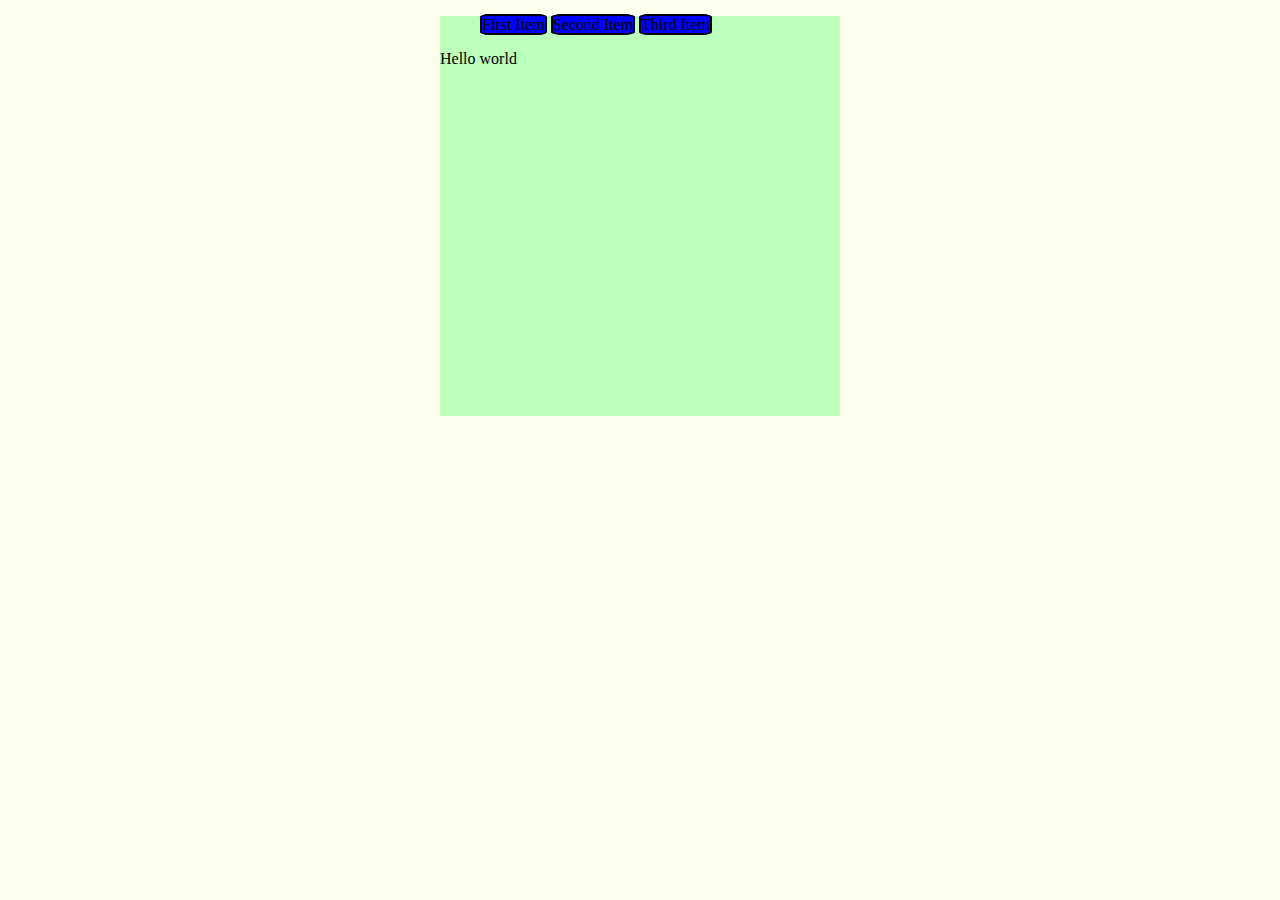
==== index.html @ a07e9e0e "Added list at top" ====
<!DOCTYPE html>
<html>
    <head>
        <link type = "text/css" rel="stylesheet" href = "stylesheet.css"/>
        <title>Ian's webpage</title>
    </head>
    <body>
        <div id = "main">
            <div class = "header">
                <ul>
                    <li>First Item</li>
                    <li>Second Item</li>
                    <li>Third Item</li>
                </ul>
            </div>
            <p>Hello world</p>
        </div>
    </body>
</html>
---- stylesheet.css ----
body {
    background-color: #ffffee;
}

#main {
    margin: auto;
    height: 400px;
    width: 400px;
    background-color: #bbffbb;
}

li {
    border: 2px solid black;
    border-radius: 15%;
    background-color: blue;
    display: inline;
}
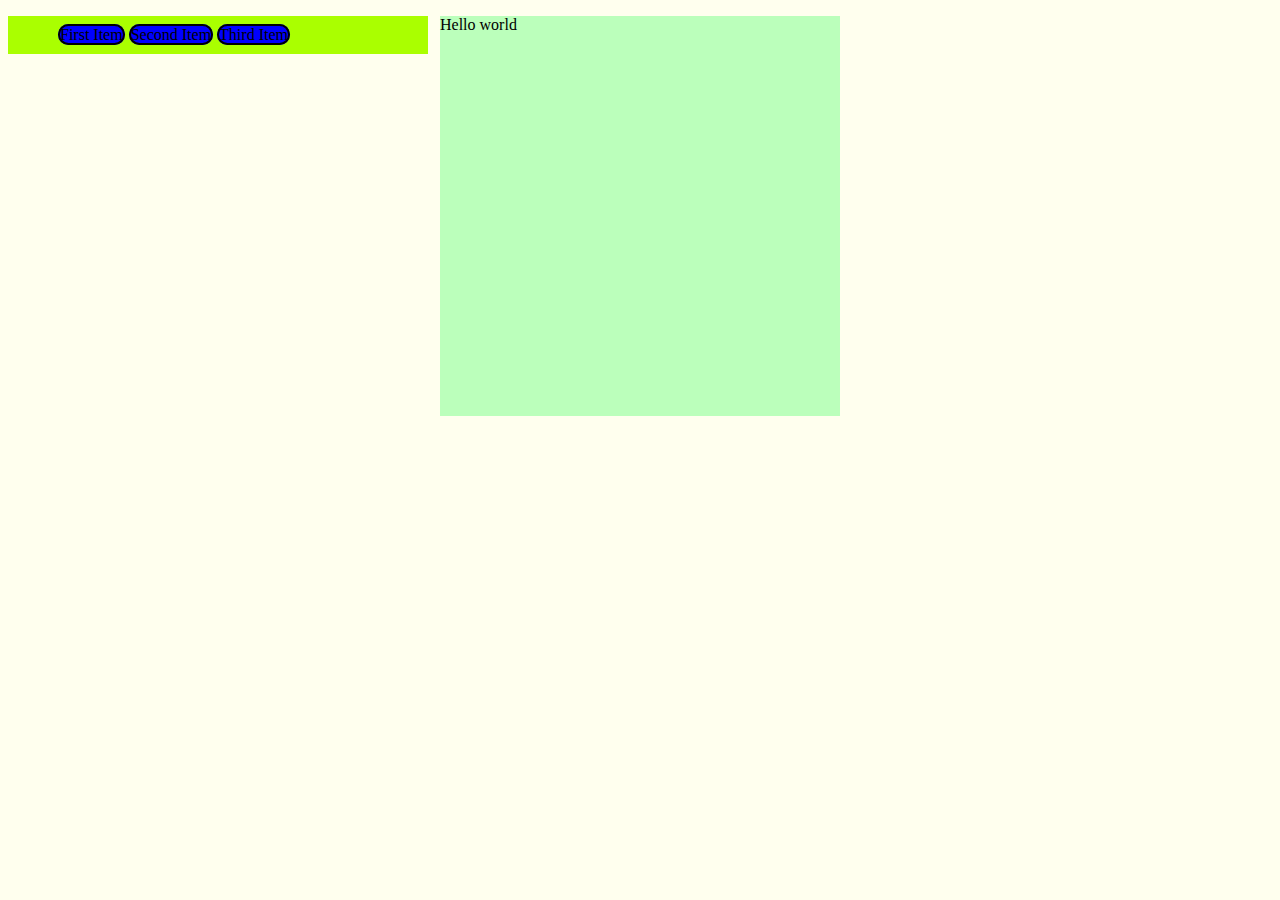
==== commit 9ab62d84: "Made changes" ====
--- a/index.html
+++ b/index.html
@@ -5,14 +5,15 @@
         <title>Ian's webpage</title>
     </head>
     <body>
+        <div class = "header">
+            <ul>
+                <li>First Item</li>
+                <li>Second Item</li>
+                <li>Third Item</li>
+            </ul>
+        </div>
         <div id = "main">
-            <div class = "header">
-                <ul>
-                    <li>First Item</li>
-                    <li>Second Item</li>
-                    <li>Third Item</li>
-                </ul>
-            </div>
+            
             <p>Hello world</p>
         </div>
     </body>
--- a/stylesheet.css
+++ b/stylesheet.css
@@ -9,9 +9,24 @@
     background-color: #bbffbb;
 }
 
+.header {
+    background-color: #aaff00;
+    /*height: 30px;*/
+    padding: 10px;
+    position: fixed;
+    width: 400px;
+    margin: auto;
+}
+
+ul {
+    margin-top 200px;
+    margin: auto;
+}
+
 li {
     border: 2px solid black;
-    border-radius: 15%;
+    border-radius: 154px;
     background-color: blue;
     display: inline;
+    margin: auto;
 }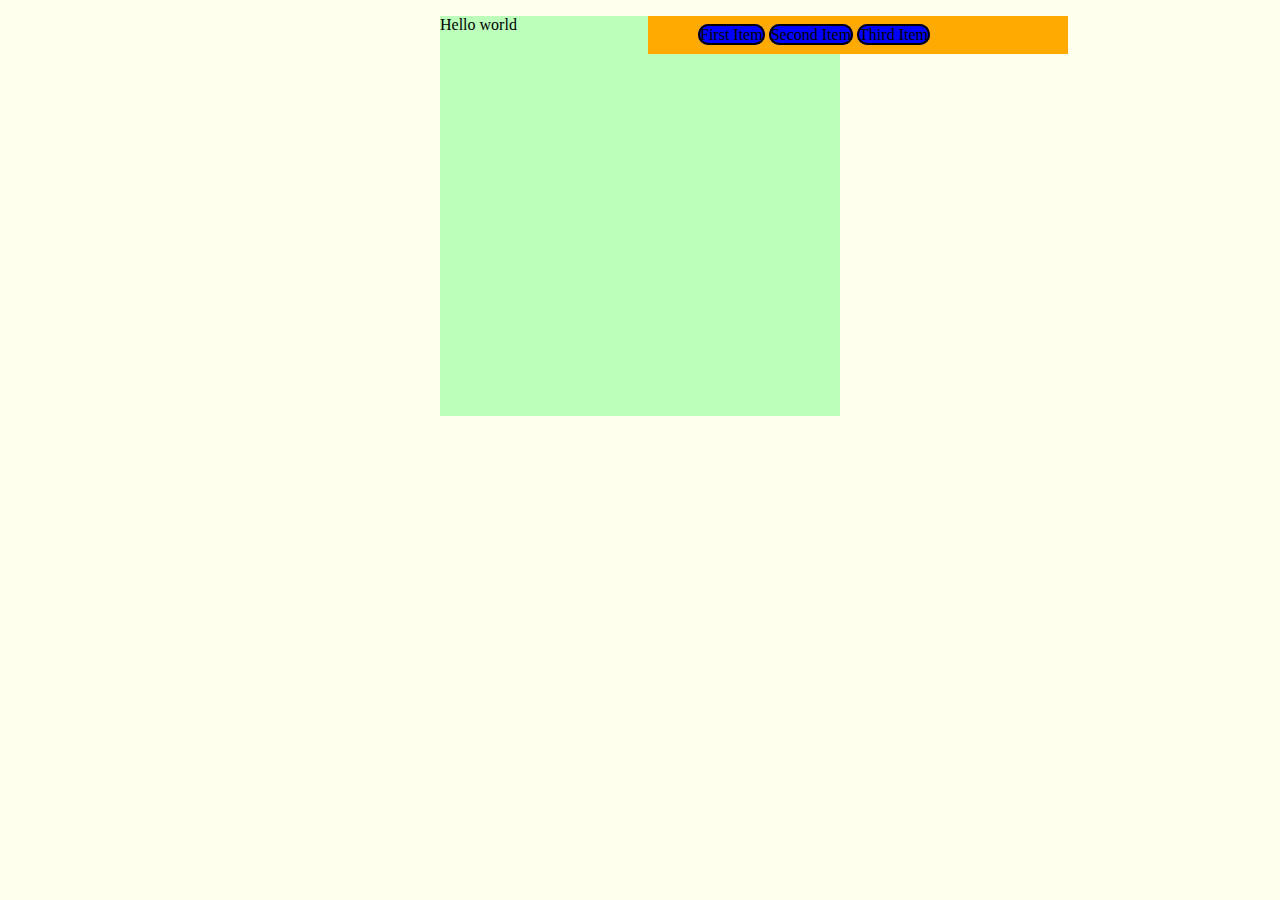
==== commit 25605d21: "Edited to to class instead of id for main" ====
--- a/index.html
+++ b/index.html
@@ -12,7 +12,7 @@
                 <li>Third Item</li>
             </ul>
         </div>
-        <div id = "main">
+        <div class = "main">
             
             <p>Hello world</p>
         </div>
--- a/stylesheet.css
+++ b/stylesheet.css
@@ -2,7 +2,7 @@
     background-color: #ffffee;
 }
 
-#main {
+.main {
     margin: auto;
     height: 400px;
     width: 400px;
@@ -10,12 +10,12 @@
 }
 
 .header {
-    background-color: #aaff00;
+    background-color: #ffaa00;
     /*height: 30px;*/
     padding: 10px;
     position: fixed;
     width: 400px;
-    margin: auto;
+    margin-left: 50%;
 }
 
 ul {
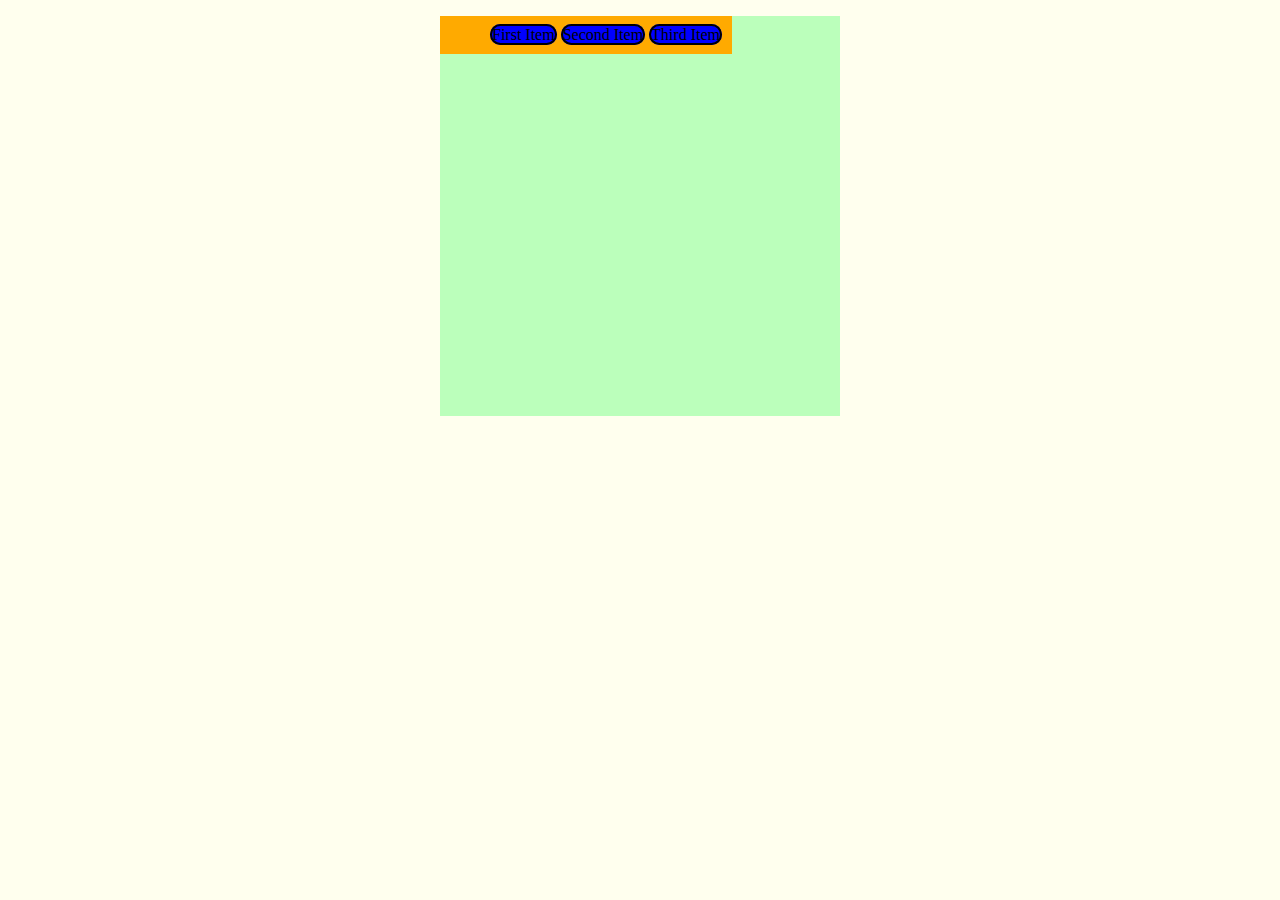
==== commit e4f9f7f2: "Fixed syntax and put header div inside main div" ====
--- a/index.html
+++ b/index.html
@@ -5,14 +5,16 @@
         <title>Ian's webpage</title>
     </head>
     <body>
-        <div class = "header">
-            <ul>
-                <li>First Item</li>
-                <li>Second Item</li>
-                <li>Third Item</li>
-            </ul>
-        </div>
         <div class = "main">
+            <div class = "header">
+                <ul>
+                    <li>First Item</li>
+                    <li>Second Item</li>
+                    <li>Third Item</li>
+                </ul>
+            </div>
+            
+            
             
             <p>Hello world</p>
         </div>
--- a/stylesheet.css
+++ b/stylesheet.css
@@ -7,6 +7,7 @@
     height: 400px;
     width: 400px;
     background-color: #bbffbb;
+    margin-top 100px;
 }
 
 .header {
@@ -14,8 +15,7 @@
     /*height: 30px;*/
     padding: 10px;
     position: fixed;
-    width: 400px;
-    margin-left: 50%;
+    clear: both;
 }
 
 ul {
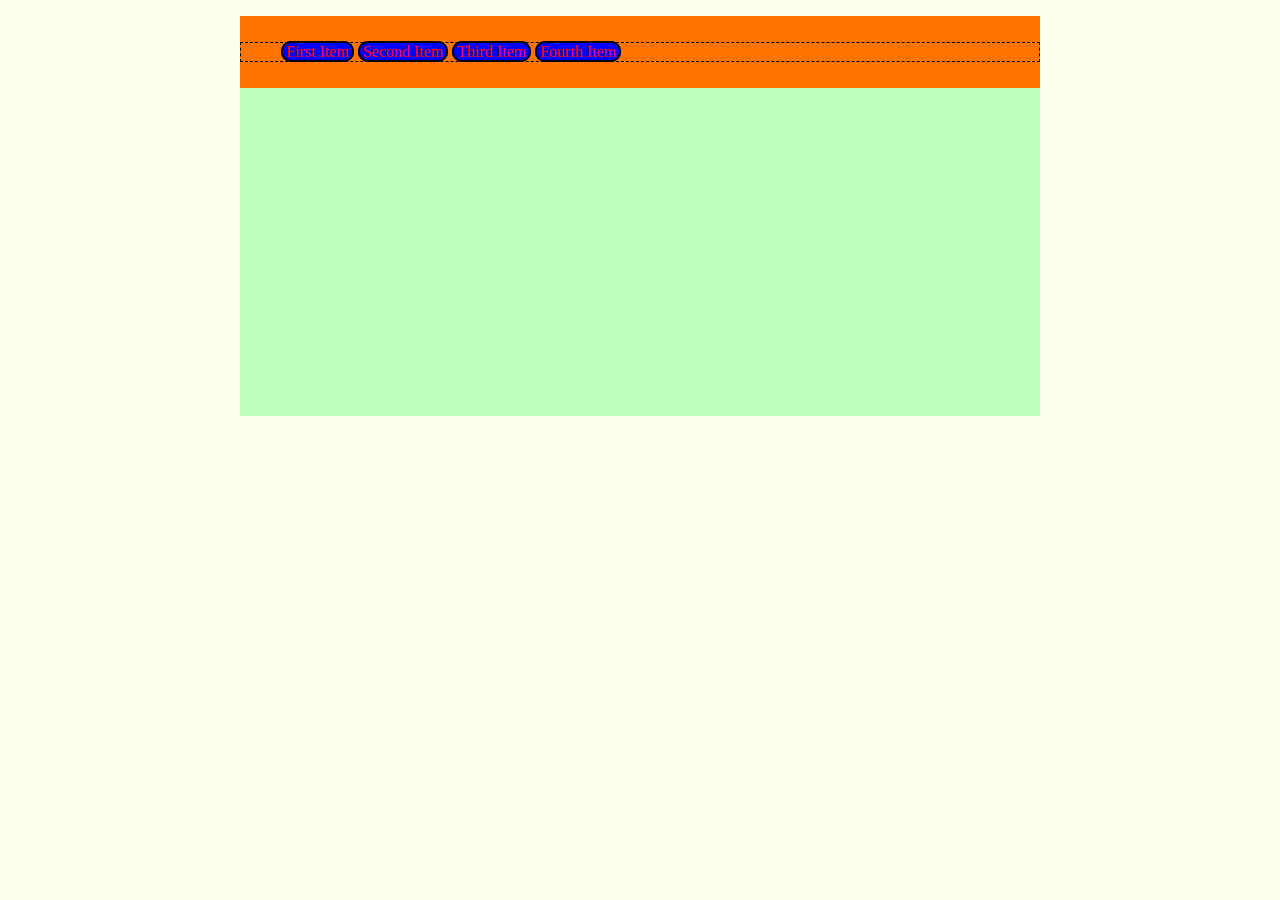
==== commit c59fadba: "Made lots of changes to sizing and made links to cubs page for no reason" ====
--- a/index.html
+++ b/index.html
@@ -8,9 +8,10 @@
         <div class = "main">
             <div class = "header">
                 <ul>
-                    <li>First Item</li>
-                    <li>Second Item</li>
-                    <li>Third Item</li>
+                    <a class = "button" href="http://chicago.cubs.mlb.com/index.jsp?c_id=chc"><li>First Item</li></a>
+                    <a class = "button" href="http://chicago.cubs.mlb.com/index.jsp?c_id=chc"><li>Second Item</li></a>
+                    <a class = "button" href="http://chicago.cubs.mlb.com/index.jsp?c_id=chc"><li>Third Item</li></a>
+                    <a class = "button" href="http://chicago.cubs.mlb.com/index.jsp?c_id=chc"><li>Fourth Item</li></a>
                 </ul>
             </div>
             
--- a/stylesheet.css
+++ b/stylesheet.css
@@ -3,30 +3,37 @@
 }
 
 .main {
-    margin: auto;
-    height: 400px;
-    width: 400px;
-    background-color: #bbffbb;
-    margin-top 100px;
+	margin: auto;
+	height: 400px;
+	width: 800px;
+	background-color: #bbffbb;
 }
 
 .header {
-    background-color: #ffaa00;
-    /*height: 30px;*/
-    padding: 10px;
-    position: fixed;
-    clear: both;
+	background-color: #FF7400;
+	width: 800px;
+	padding: 10px 0px 10px 0px;
+	position: fixed;
 }
 
 ul {
-    margin-top 200px;
-    margin: auto;
+	border: 1px dashed black;
 }
 
 li {
     border: 2px solid black;
-    border-radius: 154px;
+    border-radius: 10px;
     background-color: blue;
     display: inline;
-    margin: auto;
-}+	padding: 0px 3px 0px 3px;
+}
+
+.button {
+	color: red;
+	text-decoration: none;
+	
+}
+
+.button:hover {
+	color:green;
+}
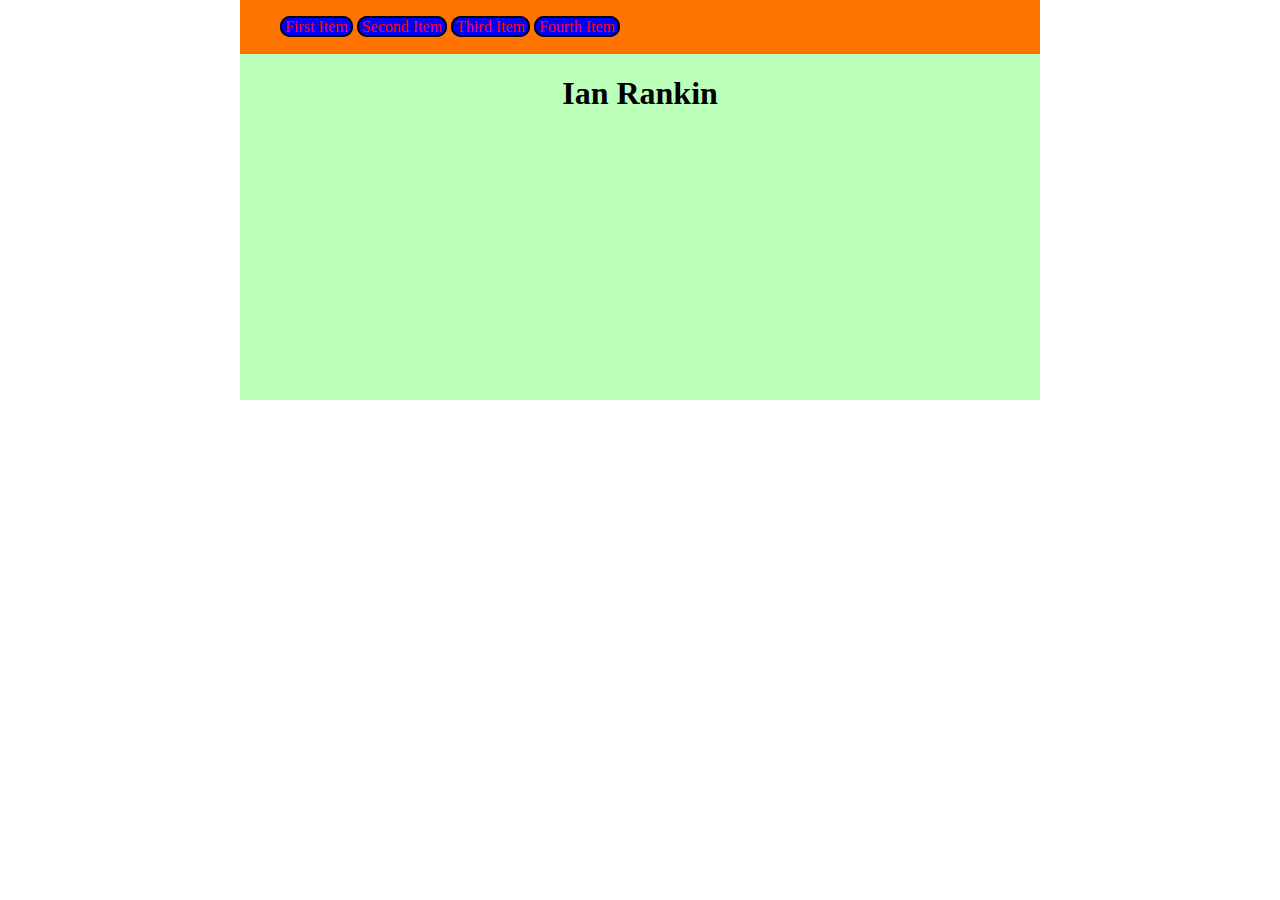
==== commit c06288c5: "Made some changes!" ====
--- a/index.html
+++ b/index.html
@@ -2,7 +2,7 @@
 <html>
     <head>
         <link type = "text/css" rel="stylesheet" href = "stylesheet.css"/>
-        <title>Ian's webpage</title>
+        <title>Ian Rankin</title>
     </head>
     <body>
         <div class = "main">
@@ -17,7 +17,7 @@
             
             
             
-            <p>Hello world</p>
+            <h1>Ian Rankin</h1>
         </div>
     </body>
 </html>
--- a/stylesheet.css
+++ b/stylesheet.css
@@ -1,9 +1,17 @@
+html {
+	margin: 0px 0px 0px 0px;
+	padding: 0px 0px 0px 0px;
+}
+
 body {
-    background-color: #ffffee;
+	margin: 0px 0px 0px 0px;
+	padding: 0px 0px 0px 0px;
+	background-color:#FFFFFF;
 }
 
 .main {
 	margin: auto;
+	margin-top: 0px;
 	height: 400px;
 	width: 800px;
 	background-color: #bbffbb;
@@ -12,12 +20,16 @@
 .header {
 	background-color: #FF7400;
 	width: 800px;
-	padding: 10px 0px 10px 0px;
-	position: fixed;
+	padding: 2px 0px 2px 0px;
+	position: relative;
 }
 
 ul {
-	border: 1px dashed black;
+	
+}
+
+h1 {
+	text-align: center;
 }
 
 li {
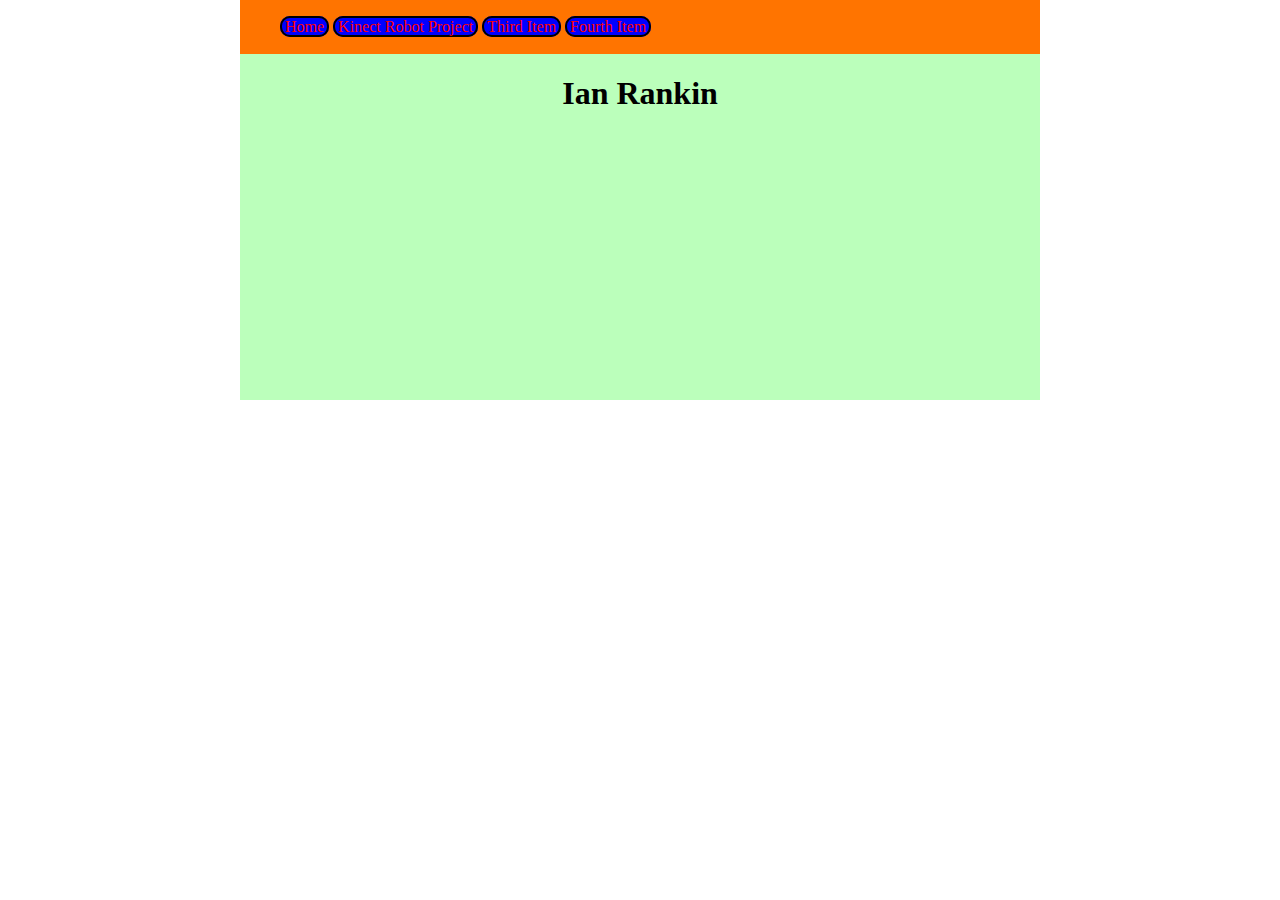
==== commit 154e787e: "Changed links to hopefully point to real things" ====
--- a/index.html
+++ b/index.html
@@ -8,8 +8,8 @@
         <div class = "main">
             <div class = "header">
                 <ul>
-                    <a class = "button" href="http://chicago.cubs.mlb.com/index.jsp?c_id=chc"><li>First Item</li></a>
-                    <a class = "button" href="http://chicago.cubs.mlb.com/index.jsp?c_id=chc"><li>Second Item</li></a>
+                    <a class = "button" href="http://ianran.github.io/index"><li>Home</li></a>
+                    <a class = "button" href="http://ianran.github.io/kinectRobot"><li>Kinect Robot Project</li></a>
                     <a class = "button" href="http://chicago.cubs.mlb.com/index.jsp?c_id=chc"><li>Third Item</li></a>
                     <a class = "button" href="http://chicago.cubs.mlb.com/index.jsp?c_id=chc"><li>Fourth Item</li></a>
                 </ul>
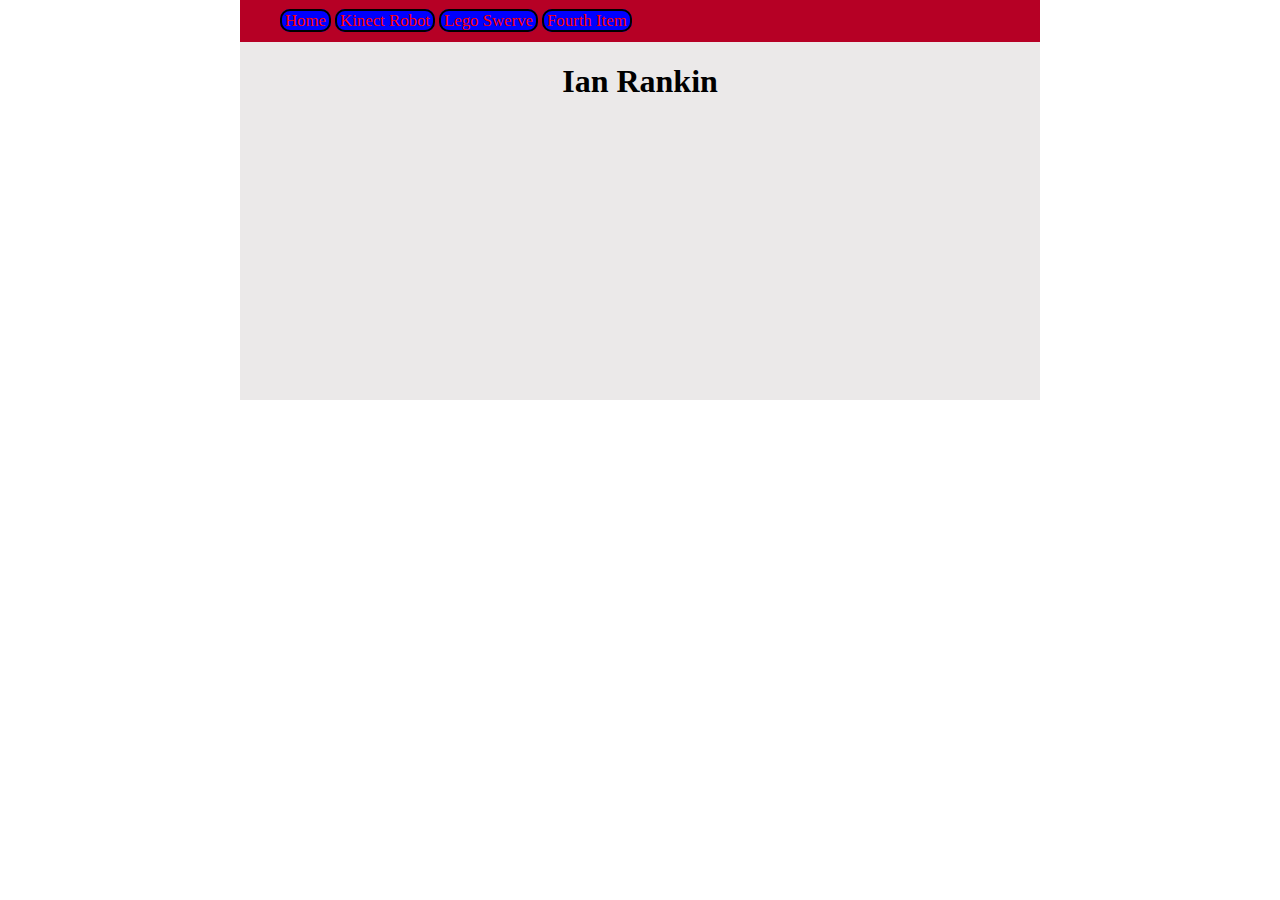
==== commit 838eafc4: "Added new page so header is different now" ====
--- a/index.html
+++ b/index.html
@@ -9,8 +9,8 @@
             <div class = "header">
                 <ul>
                     <a class = "button" href="http://ianran.github.io/index"><li>Home</li></a>
-                    <a class = "button" href="http://ianran.github.io/kinectRobot"><li>Kinect Robot Project</li></a>
-                    <a class = "button" href="http://chicago.cubs.mlb.com/index.jsp?c_id=chc"><li>Third Item</li></a>
+                    <a class = "button" href="http://ianran.github.io/kinectRobot"><li>Kinect Robot</li></a>
+                    <a class = "button" href="http://ianran.github.io/legoSwerve"><li>Lego Swerve</li></a>
                     <a class = "button" href="http://chicago.cubs.mlb.com/index.jsp?c_id=chc"><li>Fourth Item</li></a>
                 </ul>
             </div>
--- a/stylesheet.css
+++ b/stylesheet.css
@@ -14,22 +14,23 @@
 	margin-top: 0px;
 	height: 400px;
 	width: 800px;
-	background-color: #bbffbb;
+	background-color: #EBE9E9;
 }
 
 .header {
-	background-color: #FF7400;
+	background-color: #B60025;
 	width: 800px;
-	padding: 2px 0px 2px 0px;
+	padding: 1px 0px 1px 0px;
 	position: relative;
 }
 
 ul {
-	
+	margin: 10px 0px 10px 0px;
 }
 
 h1 {
 	text-align: center;
+	margin-bottom: 0px;
 }
 
 li {
@@ -38,6 +39,7 @@
     background-color: blue;
     display: inline;
 	padding: 0px 3px 0px 3px;
+	font-size: 1.05em;
 }
 
 .button {
@@ -49,3 +51,8 @@
 .button:hover {
 	color:green;
 }
+
+h4 {
+	text-align: center;
+	margin-top: 0px;
+}